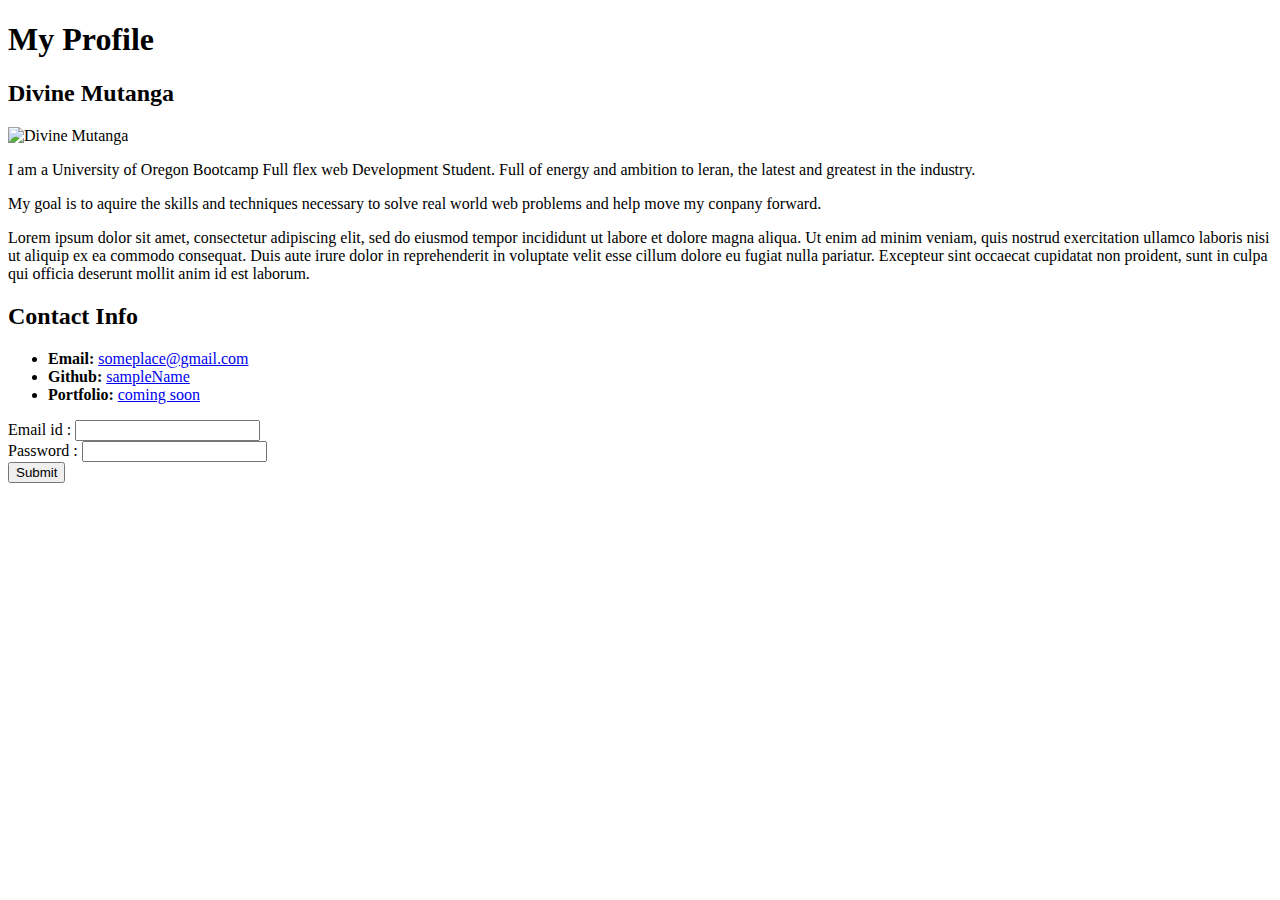
==== index.html @ b5148e0f "created 3 html files index,contact and portfolio also created an asset folder with two different fol" ====
<!DOCTYPE html>
<html lang="en-us">

<head>
  <meta charset="UTF-8">
  <title>CSS Stylesheets with Relative Paths</title>
</head>

<body>
  <header>
    <h1>My Profile</h1>
  </header>

  <div>

    <section>

      <h2>Divine Mutanga</h2>

      <img src="./road.jpg" alt="Divine Mutanga">

      <p> I am a University of Oregon Bootcamp  Full flex web Development Student. Full of energy and ambition to leran, the latest and greatest in the industry.</p>
      <p>My goal is to aquire the skills and techniques necessary to solve real world web problems and help move my conpany forward.</p>
      <p>Lorem ipsum dolor sit amet, consectetur adipiscing elit, sed do eiusmod tempor incididunt ut labore et dolore magna aliqua. Ut enim ad minim veniam, quis nostrud exercitation ullamco laboris nisi ut aliquip ex ea commodo consequat. Duis aute irure dolor in reprehenderit in voluptate velit esse cillum dolore eu fugiat nulla pariatur. Excepteur sint occaecat cupidatat non proident, sunt in culpa qui officia deserunt mollit anim id est laborum.</p>
    </section>

    <section>
      <h2>Contact Info</h2>
      <ul>
        <li><strong>Email:</strong> <a href="#">someplace@gmail.com</a></li>
        <li><strong>Github:</strong> <a href="#">sampleName</a></li>
        <li><strong>Portfolio:</strong> <a href="#">coming soon</a></li>
      </ul>
      <form action="action.php">
Email id : <input type="text" name="email" />
<br />
Password : <input type="text" name="passw" />
<br />
<input type="submit" value="Submit" Action="OnClick" />
</form>
    </section>
  </div>

</body>

</html>
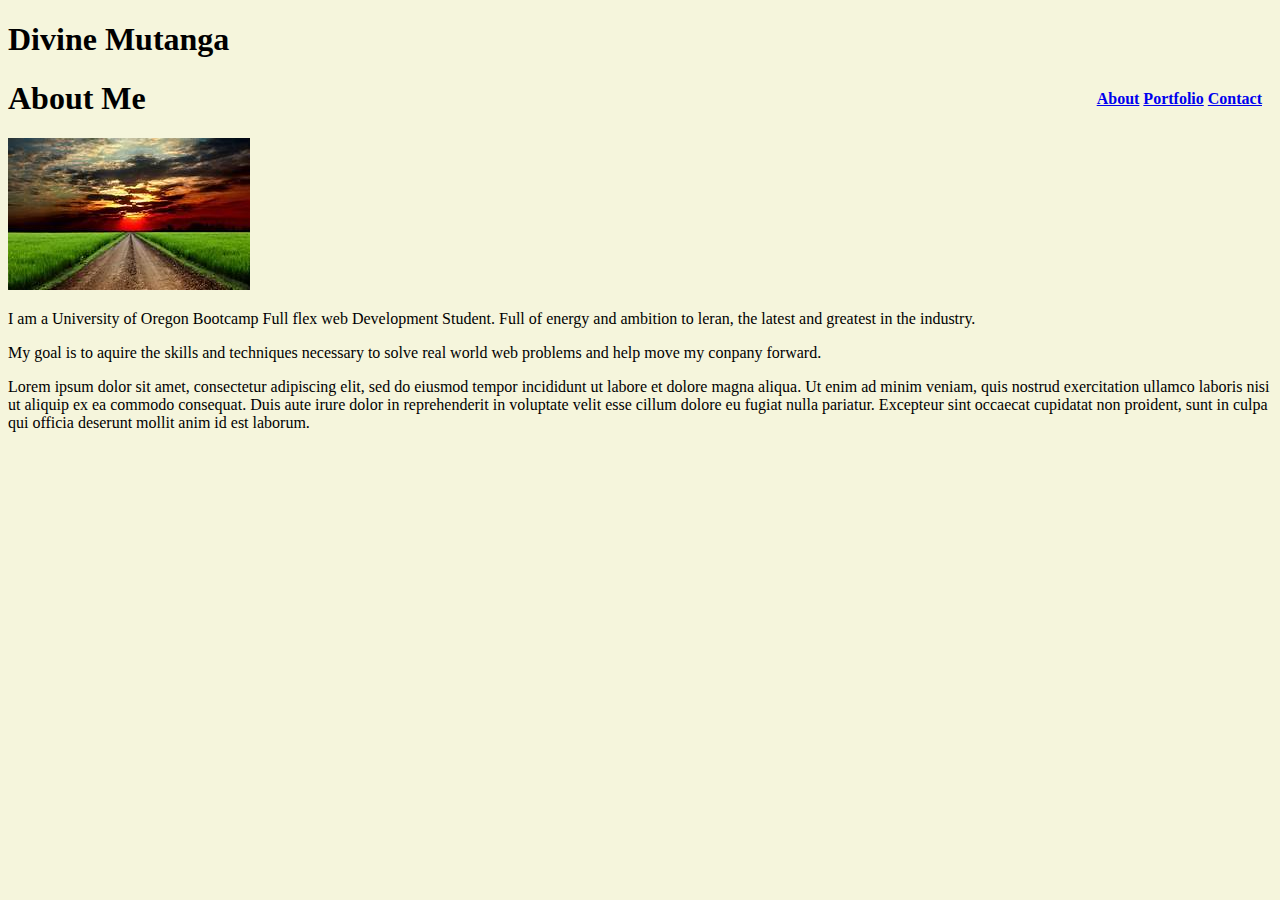
==== commit 858d4dbf: "made changes to About,portfolio and contact" ====
--- a/index.html
+++ b/index.html
@@ -3,19 +3,26 @@
 
 <head>
   <meta charset="UTF-8">
-  <title>CSS Stylesheets with Relative Paths</title>
+  <title>profile</title>
+  <link rel="stylesheet" type="text/css" href="./assets/css/style.css">
 </head>
 
 <body>
   <header>
-    <h1>My Profile</h1>
+    <h1>Divine Mutanga</h1>
+    
   </header>
+  <nav class="About">
+      
+    <strong> <a href="index.html">About</a></strong>
+    <strong> <a href="portfolio.html">Portfolio</a></strong>
+    <strong><a href="Contact.html">Contact</a></strong>
+  
+ <!-- <b>Home &nbsp; Portfolio &nbsp; Contact</b>-->
+</nav>
+  <section>
 
-  <div>
-
-    <section>
-
-      <h2>Divine Mutanga</h2>
+      <h1>About Me</h1>
 
       <img src="./road.jpg" alt="Divine Mutanga">
 
@@ -24,22 +31,8 @@
       <p>Lorem ipsum dolor sit amet, consectetur adipiscing elit, sed do eiusmod tempor incididunt ut labore et dolore magna aliqua. Ut enim ad minim veniam, quis nostrud exercitation ullamco laboris nisi ut aliquip ex ea commodo consequat. Duis aute irure dolor in reprehenderit in voluptate velit esse cillum dolore eu fugiat nulla pariatur. Excepteur sint occaecat cupidatat non proident, sunt in culpa qui officia deserunt mollit anim id est laborum.</p>
     </section>
 
-    <section>
-      <h2>Contact Info</h2>
-      <ul>
-        <li><strong>Email:</strong> <a href="#">someplace@gmail.com</a></li>
-        <li><strong>Github:</strong> <a href="#">sampleName</a></li>
-        <li><strong>Portfolio:</strong> <a href="#">coming soon</a></li>
-      </ul>
-      <form action="action.php">
-Email id : <input type="text" name="email" />
-<br />
-Password : <input type="text" name="passw" />
-<br />
-<input type="submit" value="Submit" Action="OnClick" />
-</form>
-    </section>
-  </div>
+    
+  
 
 </body>
 
--- a/assets/css/style.css
+++ b/assets/css/style.css
@@ -0,0 +1,39 @@
+body {
+    background: 0em;
+    background-color: beige;
+}
+
+    .About {
+    float: right;
+    font-family: 'Times New Roman', Times, serif;
+    text-decoration: none;
+    padding: 10px;
+    font-weight: bold;
+
+    }
+    .Contact {
+        float: right;
+        font-family: 'Times New Roman', Times, serif;
+        text-decoration: none;
+        padding: 10px;
+        font-weight: bold;
+        
+        }
+section {
+    font-family: 'Times New Roman', Times, serif;
+    
+}
+h1 {
+    text-decoration-color: aqua;
+    font-family: 'Times New Roman', Times, serif
+}
+
+h2 {
+    text-decoration: aquamarine;
+    font-family: 'Times New Roman', Times, serif;
+    font-weight: 300;
+}
+img {
+    border: 0pt;
+    background: 0rem;
+}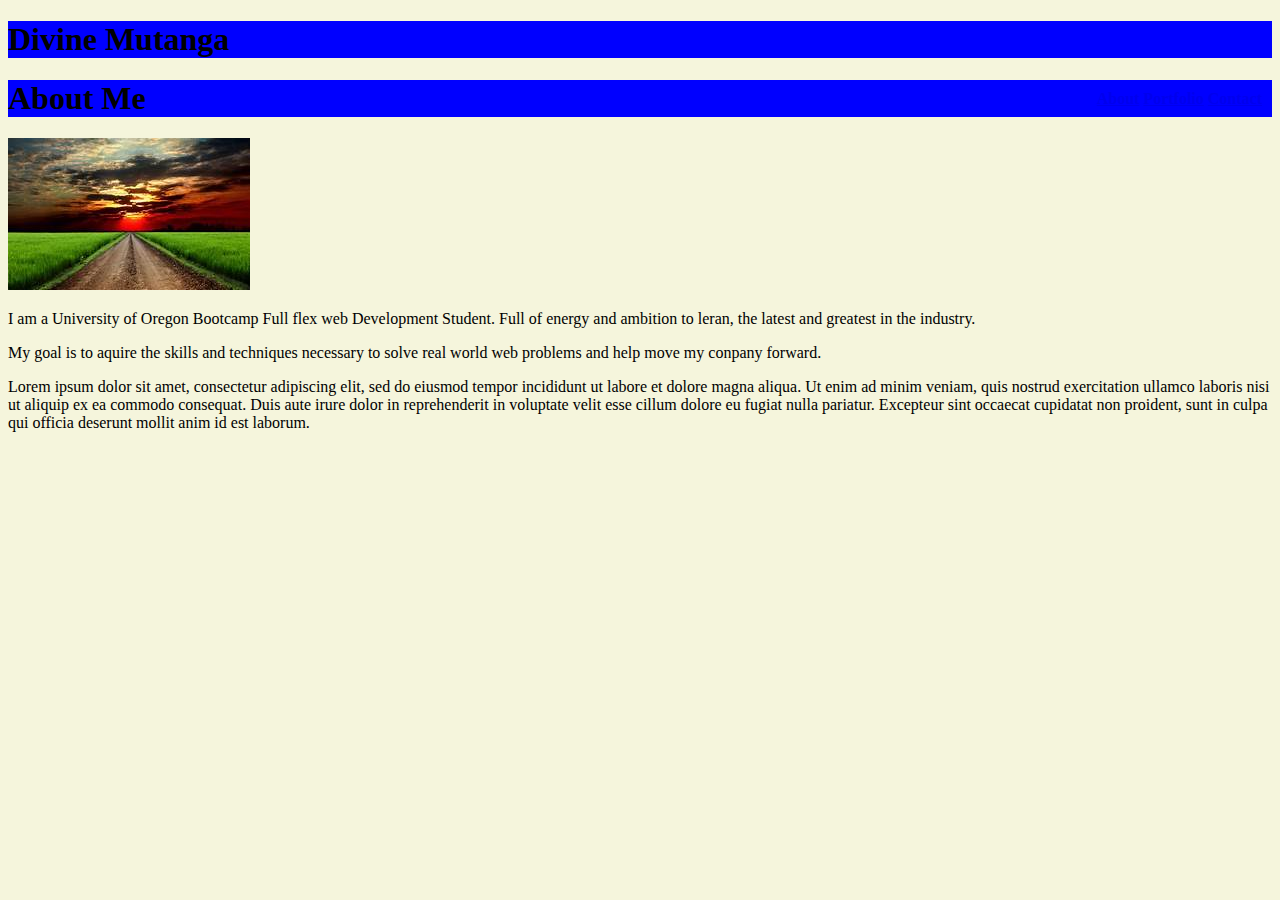
==== commit db1f26b5: "made changes to all three files" ====
--- a/index.html
+++ b/index.html
@@ -9,22 +9,26 @@
 
 <body>
   <header>
+      
     <h1>Divine Mutanga</h1>
-    
-  </header>
-  <nav class="About">
-      
+    <nav class="About">
     <strong> <a href="index.html">About</a></strong>
     <strong> <a href="portfolio.html">Portfolio</a></strong>
     <strong><a href="Contact.html">Contact</a></strong>
+    </nav>
   
+    
+  </header>
+  
+      
+    
  <!-- <b>Home &nbsp; Portfolio &nbsp; Contact</b>-->
-</nav>
+
   <section>
 
       <h1>About Me</h1>
 
-      <img src="./road.jpg" alt="Divine Mutanga">
+      <img src="./road.jpg" alt="Beautiful Road">
 
       <p> I am a University of Oregon Bootcamp  Full flex web Development Student. Full of energy and ambition to leran, the latest and greatest in the industry.</p>
       <p>My goal is to aquire the skills and techniques necessary to solve real world web problems and help move my conpany forward.</p>
@@ -32,7 +36,7 @@
     </section>
 
     
-  
+    <footer> </footer>
 
 </body>
 
--- a/assets/css/style.css
+++ b/assets/css/style.css
@@ -16,24 +16,75 @@
         font-family: 'Times New Roman', Times, serif;
         text-decoration: none;
         padding: 10px;
-        font-weight: bold;
+        font-weight: bold;   
+    }
+
+    textarea {
+        width: 300px;
+        height: 100px;
+        padding: 50px;
+        border: 1px solid red;
+      }
+    
         
-        }
 section {
     font-family: 'Times New Roman', Times, serif;
+
+}
     
-}
+    
+    
+
+
 h1 {
-    text-decoration-color: aqua;
-    font-family: 'Times New Roman', Times, serif
+    background-color: brown;
+    font-family: 'Times New Roman', Times, serif;
+    background-color:blue;
+
 }
 
 h2 {
     text-decoration: aquamarine;
     font-family: 'Times New Roman', Times, serif;
     font-weight: 300;
+    background-color: blue;
 }
 img {
     border: 0pt;
     background: 0rem;
+}
+#Con_info {
+    float: left;
+    box-sizing: content-box;
+}
+
+
+.Contact_infor {
+    max-width: 5000;
+    margin: 2rem auto;
+    border: 2px solid #E74C3C;
+    padding: 2rem;    
+}
+
+label{
+    display: block;
+}
+
+input, textarea {
+    display: block;
+    width: 100%;
+}
+.input_line[type="text"],
+.input_line input[type="email"],
+ textarea
+{
+    background-color: #fff;
+    color: #000;
+    width: 50%;
+};
+}
+.Contact_infor
+{
+    background-color: #f7f7f7;
+    border: 2px solid #0f0;
 }